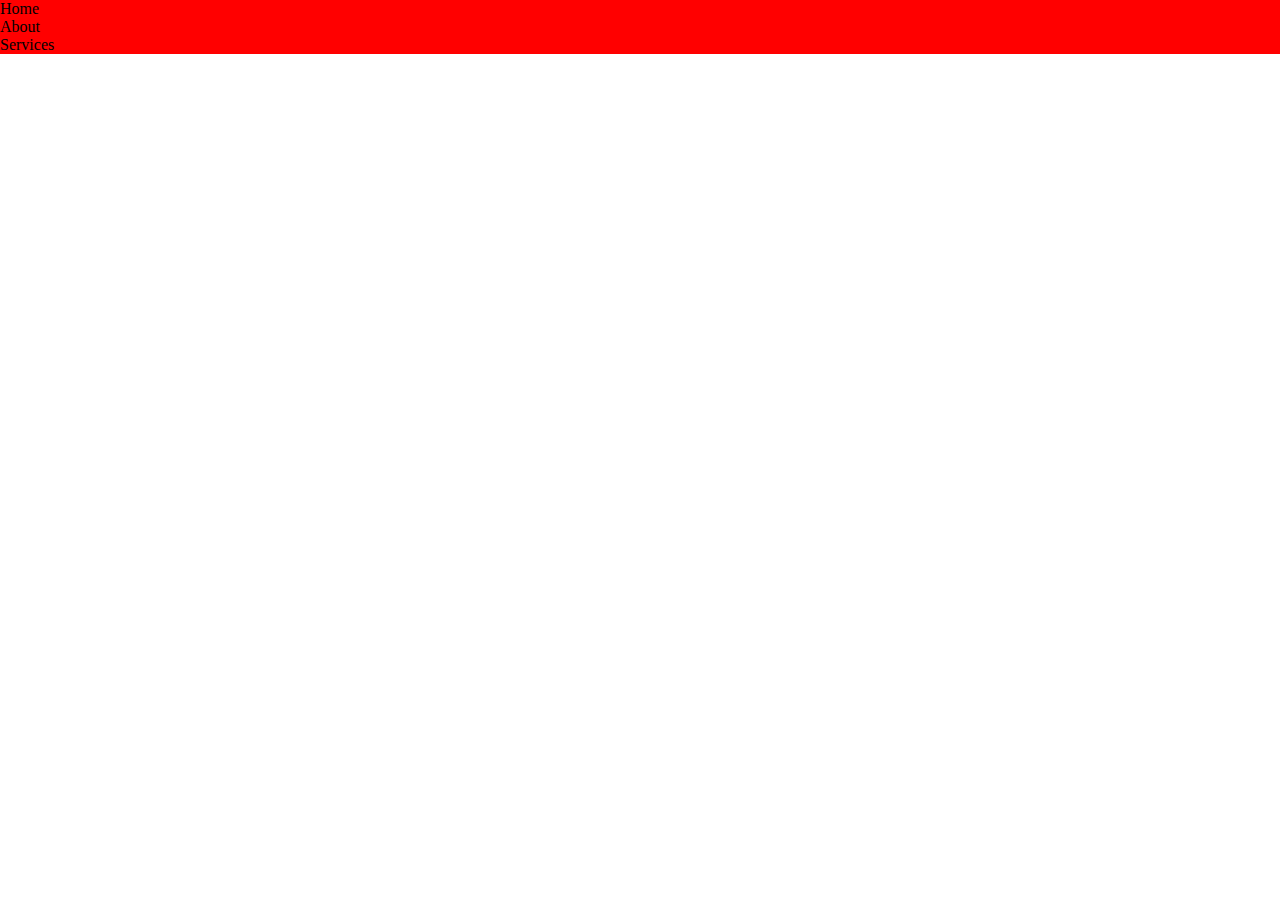
==== index.html @ 32ed3c89 "local repo set" ====
<!DOCTYPE html>
<html lang="en">
<head>
    <meta charset="UTF-8">
    <meta name="viewport" content="width=device-width, initial-scale=1.0">
    <title>Password Manager</title>
    <link rel="stylesheet" href="style.css">
</head>
<body>

    <nav>
        <li>Home</li>
        <li>About</li>
        <li>Services</li>
    </nav>

    
</body>
</html>
---- style.css ----
*{
    margin : 0;
    padding : 0;
}

nav{
    background-color: red;

}

ul {
    display : flex;
}

ul li{
    list-style-type: none;
}
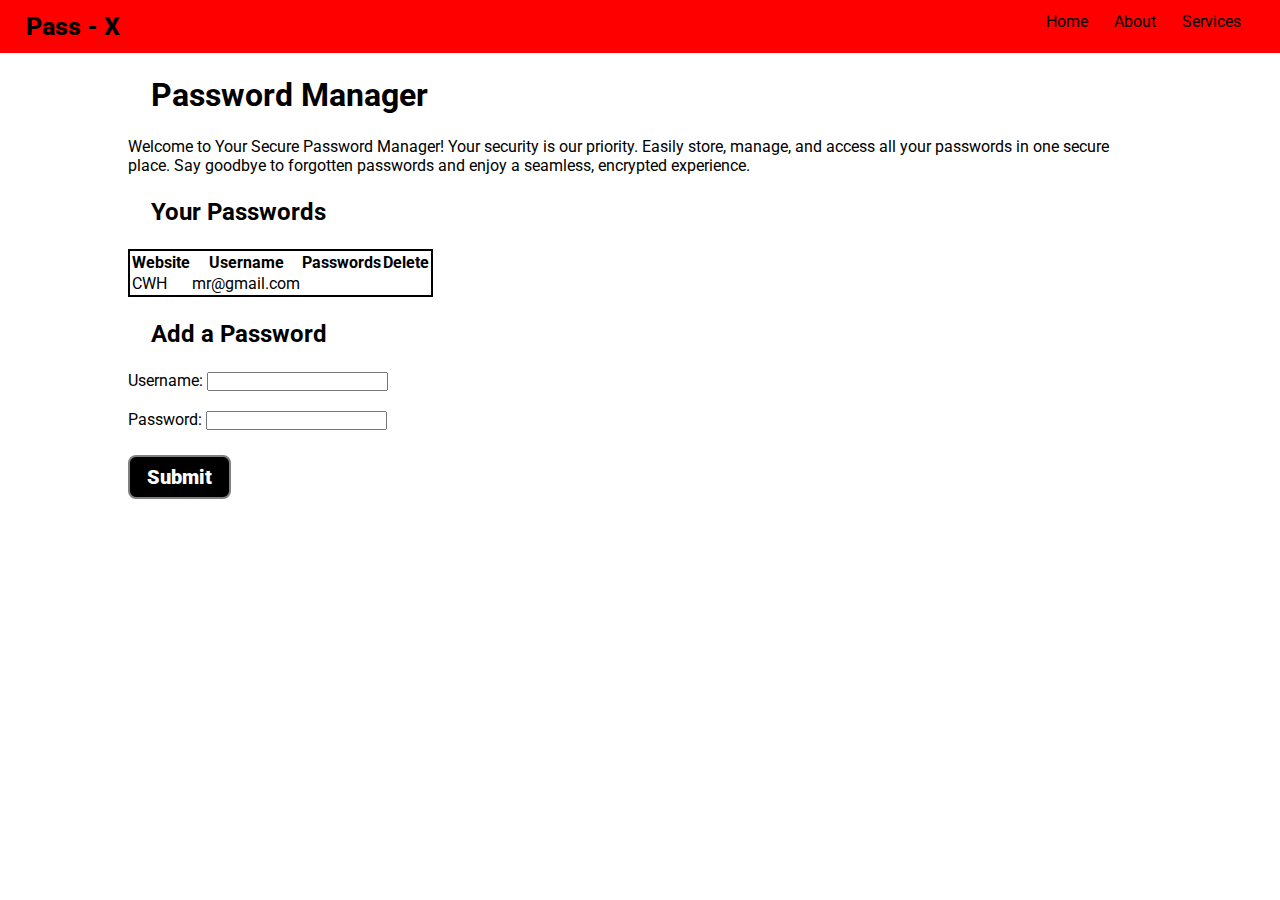
==== commit 29548eb1: "initial setup configured" ====
--- a/index.html
+++ b/index.html
@@ -5,15 +5,59 @@
     <meta name="viewport" content="width=device-width, initial-scale=1.0">
     <title>Password Manager</title>
     <link rel="stylesheet" href="style.css">
+    
 </head>
 <body>
 
     <nav>
+
+        <div class="logo">Pass - X</div>
+
+    <ul>
         <li>Home</li>
         <li>About</li>
         <li>Services</li>
+    </ul>
     </nav>
 
-    
+    <div class="container">
+        <h1>Password Manager</h1>
+        <p>Welcome to Your Secure Password Manager!
+            Your security is our priority. Easily store, manage, and access all your passwords in one secure place. Say goodbye to forgotten passwords and enjoy a seamless, encrypted experience.</p>
+        <h2>Your Passwords</h2>
+        <table>
+            <tr>
+                <th>Website</th>
+                <th>Username</th>
+                <th>Passwords</th>
+                <th>Delete</th>
+            </tr>
+            <tr>
+                <td>CWH</td>
+                <td>mr@gmail.com</td>
+            </tr>
+        </table>
+
+
+        <h2>Add a Password</h2>
+        <form action="" method="post">
+            <!-- Text input for username -->
+            <label for="username">Username:</label>
+            <input type="text" id="username" name="username" required>
+            <br><br>
+        
+            <!-- Password input -->
+            <label for="password">Password:</label>
+            <input type="password" id="password" name="password" required>
+        <br>
+        
+            <!-- Submit button -->
+            <button type="submit" value="Submit" class="btn">Submit</button>
+          </form>
+
+    </div>
+
+
+    <script src="script.js"></script>
 </body>
 </html>--- a/style.css
+++ b/style.css
@@ -1,17 +1,62 @@
+@import url('https://fonts.googleapis.com/css2?family=Roboto:ital,wght@0,100..900;1,100..900&display=swap');
+
+
 *{
     margin : 0;
     padding : 0;
+    font-family: "Roboto", serif;
 }
 
 nav{
     background-color: red;
+    padding : 12px 3px;
+    display: flex;
+    justify-content: space-between;
+}
 
+.logo{
+    margin: 0 23px;
+    font-weight: 800;
+    font-size: 25px;
+    cursor: pointer;
 }
 
 ul {
     display : flex;
+    margin: 0 23px;
 }
 
 ul li{
     list-style-type: none;
+    margin: 0 13px;
+    cursor: pointer;
+}
+
+ul li:hover{
+    color: white;
+}
+
+table{
+    border: 2px solid black;
+}
+
+.container{
+    max-width: 80vw;
+    margin: 23px auto;
+}
+
+h1, h2, h3{
+    margin: 23px;
+}
+
+.btn{
+    padding : 8px 17px;
+    background-color: black;
+    color: white;
+    font-size: 20px;
+    font-weight: 900;
+    border: 2px solid grey;
+    border-radius: 8px;
+    margin: 25px 0;
+    cursor: pointer;
 }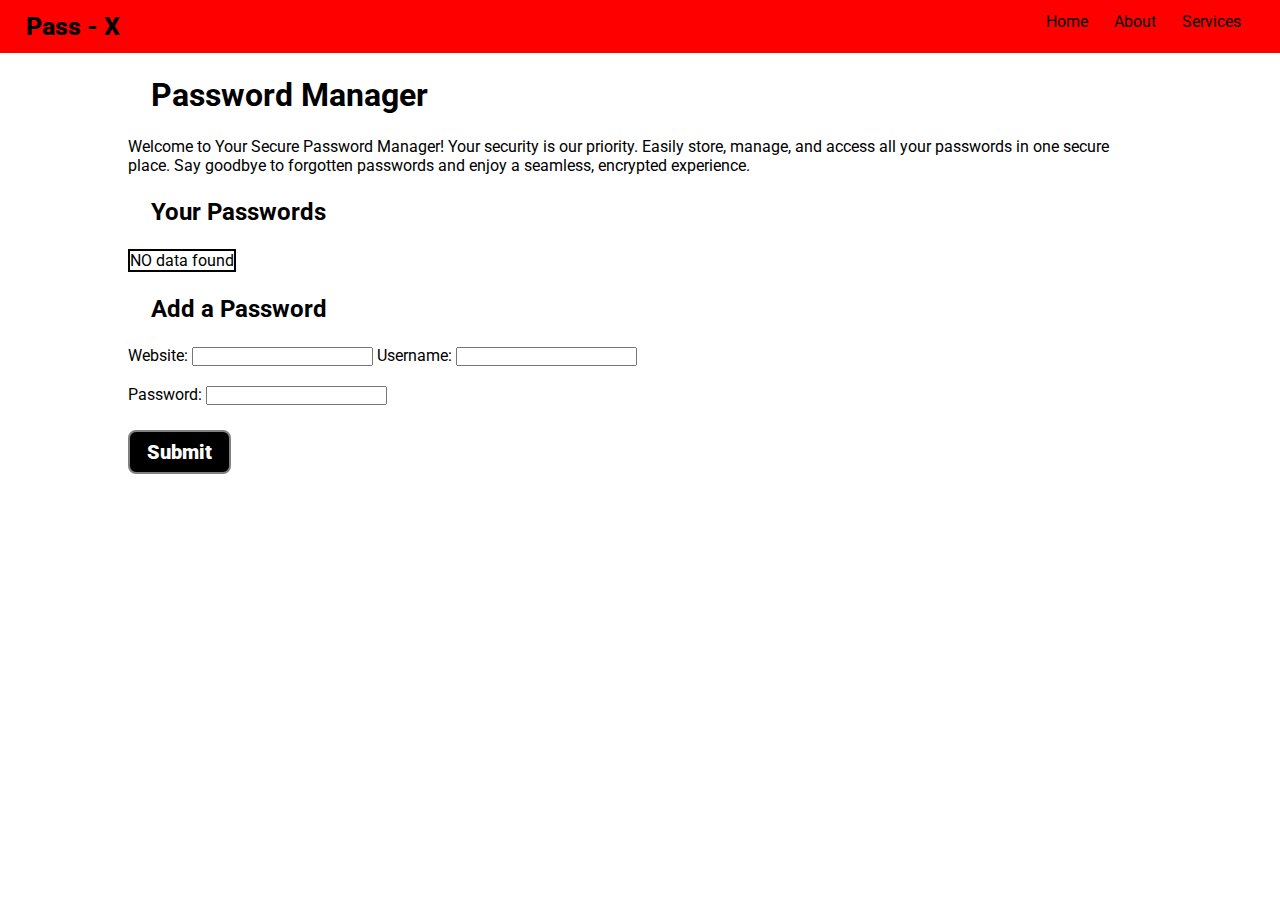
==== commit b7f88448: "all features added -(js functions and forms)" ====
--- a/index.html
+++ b/index.html
@@ -24,7 +24,8 @@
         <h1>Password Manager</h1>
         <p>Welcome to Your Secure Password Manager!
             Your security is our priority. Easily store, manage, and access all your passwords in one secure place. Say goodbye to forgotten passwords and enjoy a seamless, encrypted experience.</p>
-        <h2>Your Passwords</h2>
+        <h2>Your Passwords<span id="alert"> has been Copied!</span></h2>
+        <p class ="alert"></p>
         <table>
             <tr>
                 <th>Website</th>
@@ -32,16 +33,17 @@
                 <th>Passwords</th>
                 <th>Delete</th>
             </tr>
-            <tr>
-                <td>CWH</td>
-                <td>mr@gmail.com</td>
-            </tr>
+            
         </table>
 
 
         <h2>Add a Password</h2>
         <form action="" method="post">
             <!-- Text input for username -->
+
+            <label for="website">Website:</label>
+            <input type="text" id="website" name="website" required>
+
             <label for="username">Username:</label>
             <input type="text" id="username" name="username" required>
             <br><br>
--- a/style.css
+++ b/style.css
@@ -36,8 +36,10 @@
     color: white;
 }
 
-table{
+table, td, tr{
     border: 2px solid black;
+    border-collapse: collapse;
+    padding: 5px 13px;
 }
 
 .container{
@@ -59,4 +61,27 @@
     border-radius: 8px;
     margin: 25px 0;
     cursor: pointer;
+}
+
+.btnsm{
+    padding : 8px 17px;
+    background-color: black;
+    color: white;
+    font-size: 20px;
+    font-weight: 900;
+    border: 2px solid grey;
+    border-radius: 8px;
+    cursor: pointer;
+}
+
+img{
+    cursor: pointer;
+}
+/* 
+.alert{
+    display : none;
+} */
+
+#alert{
+    display : none;
 }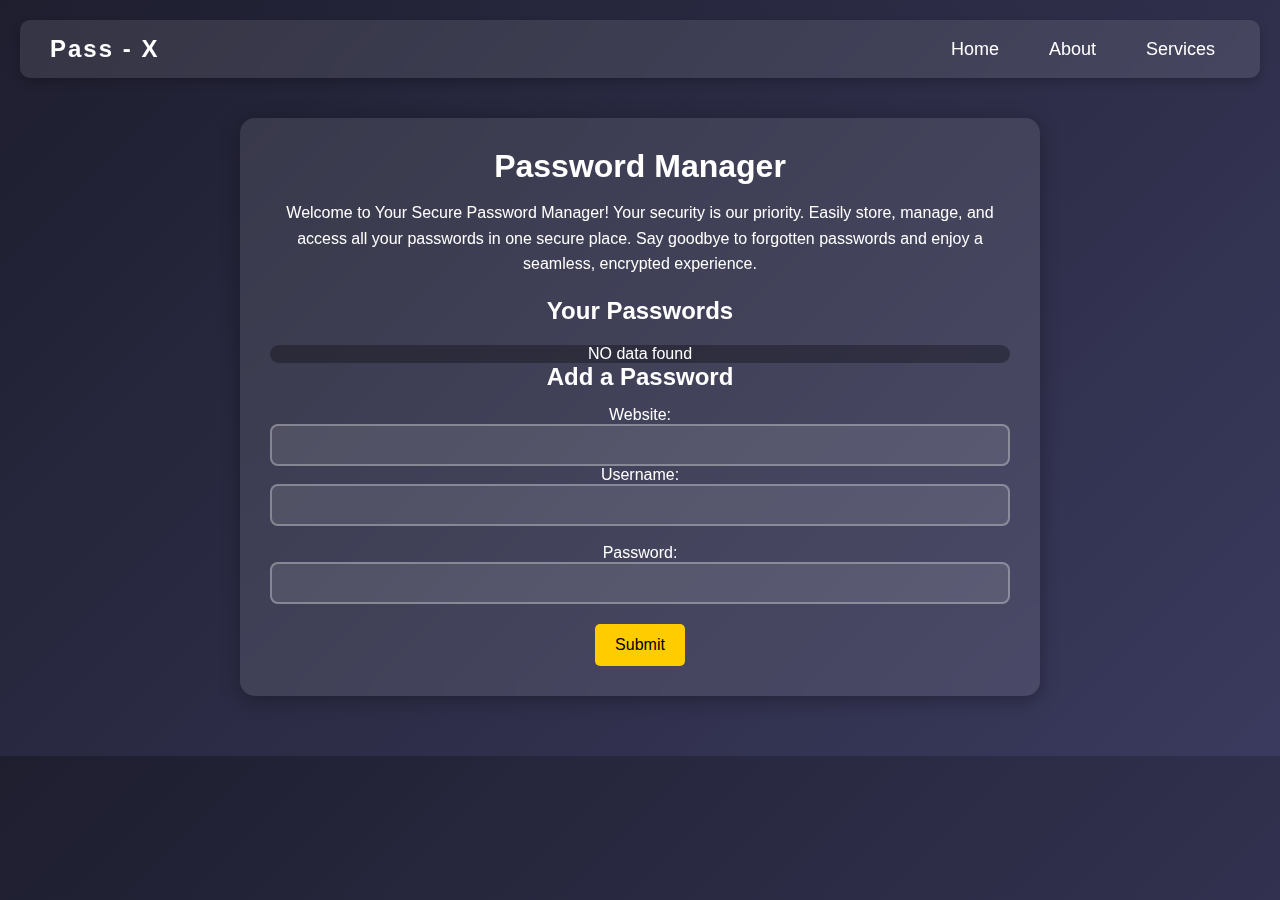
==== commit 879027a6: "FINAL UI changes DONE" ====
--- a/index.html
+++ b/index.html
@@ -14,9 +14,9 @@
         <div class="logo">Pass - X</div>
 
     <ul>
-        <li>Home</li>
-        <li>About</li>
-        <li>Services</li>
+        <li><a href="index.html">Home</a></li>
+        <li><a href="about.html">About</a></li>
+        <li><a href="services.html">Services</a></li>
     </ul>
     </nav>
 
--- a/style.css
+++ b/style.css
@@ -1,87 +1,274 @@
-@import url('https://fonts.googleapis.com/css2?family=Roboto:ital,wght@0,100..900;1,100..900&display=swap');
-
-
-*{
-    margin : 0;
-    padding : 0;
-    font-family: "Roboto", serif;
-}
-
-nav{
-    background-color: red;
-    padding : 12px 3px;
+/* Global Styles */
+* {
+    margin: 0;
+    padding: 0;
+    box-sizing: border-box;
+    font-family: 'Poppins', sans-serif;
+}
+
+body {
+    background: linear-gradient(135deg, #1e1e2f, #3a3a5e);
+    color: white;
+    padding: 20px;
+}
+
+/* Navigation */
+nav {
     display: flex;
     justify-content: space-between;
-}
-
-.logo{
-    margin: 0 23px;
-    font-weight: 800;
-    font-size: 25px;
-    cursor: pointer;
-}
-
-ul {
-    display : flex;
-    margin: 0 23px;
-}
-
-ul li{
-    list-style-type: none;
-    margin: 0 13px;
-    cursor: pointer;
-}
-
-ul li:hover{
-    color: white;
-}
-
-table, td, tr{
-    border: 2px solid black;
+    align-items: center;
+    background: rgba(255, 255, 255, 0.1);
+    padding: 15px 30px;
+    border-radius: 10px;
+    box-shadow: 0px 4px 10px rgba(0, 0, 0, 0.2);
+    backdrop-filter: blur(10px);
+    transition: 0.3s;
+}
+
+nav .logo {
+    font-size: 24px;
+    font-weight: bold;
+    letter-spacing: 2px;
+    cursor: pointer;
+    transition: 0.3s;
+}
+
+nav .logo:hover {
+    color: #ffcc00;
+}
+
+nav ul {
+    list-style: none;
+    display: flex;
+    gap: 20px;
+}
+
+nav ul li {
+    cursor: pointer;
+    font-size: 18px;
+    transition: 0.3s;
+}
+
+nav ul li:hover {
+    color: #ffcc00;
+}
+
+/* Container */
+.container {
+    max-width: 800px;
+    margin: 40px auto;
+    background: rgba(255, 255, 255, 0.1);
+    padding: 30px;
+    border-radius: 15px;
+    box-shadow: 0px 4px 20px rgba(0, 0, 0, 0.3);
+    backdrop-filter: blur(15px);
+    text-align: center;
+}
+
+/* Headings */
+h1, h2 {
+    margin-bottom: 15px;
+}
+
+p {
+    font-size: 16px;
+    line-height: 1.6;
+    margin-bottom: 20px;
+}
+
+/* Table */
+table {
+    width: 100%;
+    margin-top: 20px;
     border-collapse: collapse;
-    padding: 5px 13px;
-}
-
-.container{
-    max-width: 80vw;
-    margin: 23px auto;
-}
-
-h1, h2, h3{
-    margin: 23px;
-}
-
-.btn{
-    padding : 8px 17px;
-    background-color: black;
-    color: white;
-    font-size: 20px;
-    font-weight: 900;
-    border: 2px solid grey;
+    background: rgba(0, 0, 0, 0.3);
+    border-radius: 10px;
+    overflow: hidden;
+}
+
+th, td {
+    padding: 12px;
+    border-bottom: 1px solid rgba(255, 255, 255, 0.2);
+}
+
+th {
+    background: rgba(255, 255, 255, 0.2);
+    font-weight: bold;
+}
+
+tr:hover {
+    background: rgba(255, 255, 255, 0.1);
+}
+/* Input Field Styling */
+input {
+    width: 100%;
+    padding: 10px;
+    font-size: 16px;
+    color: #fff; /* White text */
+    background: rgba(255, 255, 255, 0.1); /* Slightly visible background */
+    border: 2px solid rgba(255, 255, 255, 0.3);
     border-radius: 8px;
-    margin: 25px 0;
-    cursor: pointer;
-}
-
-.btnsm{
-    padding : 8px 17px;
-    background-color: black;
-    color: white;
-    font-size: 20px;
-    font-weight: 900;
-    border: 2px solid grey;
-    border-radius: 8px;
-    cursor: pointer;
-}
-
-img{
-    cursor: pointer;
-}
-/* 
-.alert{
-    display : none;
-} */
-
-#alert{
-    display : none;
-}+    outline: none;
+    transition: all 0.3s ease-in-out;
+}
+
+/* Placeholder Styling */
+input::placeholder {
+    color: rgba(255, 255, 255, 0.6); /* Light color for placeholders */
+}
+
+/* Input Focus Effect */
+input:focus {
+    border-color: #fff;
+    background: rgba(255, 255, 255, 0.2);
+    box-shadow: 0px 0px 8px rgba(255, 255, 255, 0.5);
+}
+/* Buttons */
+.btn {
+    display: inline-block;
+    padding: 12px 20px;
+    margin-top: 20px;
+    font-size: 16px;
+    border: none;
+    border-radius: 5px;
+    background: #ffcc00;
+    color: black;
+    cursor: pointer;
+    transition: 0.3s;
+}
+
+.btn:hover {
+    background: #ffaa00;
+}
+
+.btnsm {
+    padding: 8px 12px;
+    font-size: 14px;
+    background: red;
+    color: white;
+    border-radius: 5px;
+    cursor: pointer;
+}
+
+.btnsm:hover {
+    background: darkred;
+}
+
+/* Copy Icon */
+img {
+    cursor: pointer;
+    margin-left: 10px;
+    transition: 0.3s;
+    opacity: 0.7;
+    width: 14px;
+    height: 14px;
+}
+
+img:hover {
+    opacity: 1;
+    transform: scale(1.1);
+}
+
+/* Alert */
+#alert {
+    display: none;
+    font-size: 14px;
+    color: #ffcc00;
+    font-weight: bold;
+}
+
+/* Animations */
+@keyframes fadeIn {
+    from { opacity: 0; transform: translateY(-10px); }
+    to { opacity: 1; transform: translateY(0); }
+}
+
+.container, table, input, .btn {
+    animation: fadeIn 0.6s ease-in-out;
+}
+
+/* Responsive */
+@media (max-width: 768px) {
+    .container {
+        width: 95%;
+        padding: 20px;
+    }
+    
+    table {
+        font-size: 14px;
+    }
+
+    nav {
+        flex-direction: column;
+        text-align: center;
+    }
+
+    nav ul {
+        flex-direction: column;
+        margin-top: 10px;
+    }
+}
+
+
+/* Copy Icon Styling */
+table img {
+    cursor: pointer;
+    width: 18px;
+    height: 18px;
+    margin-left: 8px;
+    filter: brightness(0) invert(1); /* Makes the icon white */
+    transition: transform 0.2s ease-in-out, filter 0.3s ease-in-out;
+}
+
+/* Hover Effect */
+table img:hover {
+    transform: scale(1.2);
+    filter: drop-shadow(0px 0px 5px rgba(255, 255, 255, 0.8)); /* Adds a glow effect */
+}
+
+
+/* Navigation Links */
+nav ul li a {
+    text-decoration: none;
+    color: white;
+    font-size: 18px;
+    font-weight: 500;
+    transition: color 0.3s ease-in-out, transform 0.2s;
+    padding: 8px 15px;
+    border-radius: 5px;
+}
+
+/* Hover Effect */
+nav ul li a:hover {
+    color: #ffcc00;
+    background: rgba(255, 255, 255, 0.2);
+    transform: scale(1.05);
+}
+
+/* Active Link */
+nav ul li a:active {
+    color: #ffaa00;
+}
+
+/* Remove Underline on Click */
+nav ul li a:focus {
+    outline: none;
+}
+
+
+
+/* Toggle Button */
+.toggle-btn {
+    background: none;
+    border: none;
+    font-size: 16px;
+    cursor: pointer;
+    color: white;
+    margin-left: 5px;
+    transition: transform 0.2s ease-in-out;
+}
+
+.toggle-btn:hover {
+    transform: scale(1.2);
+    color: #ffdd57; /* Bright yellow effect */
+}
